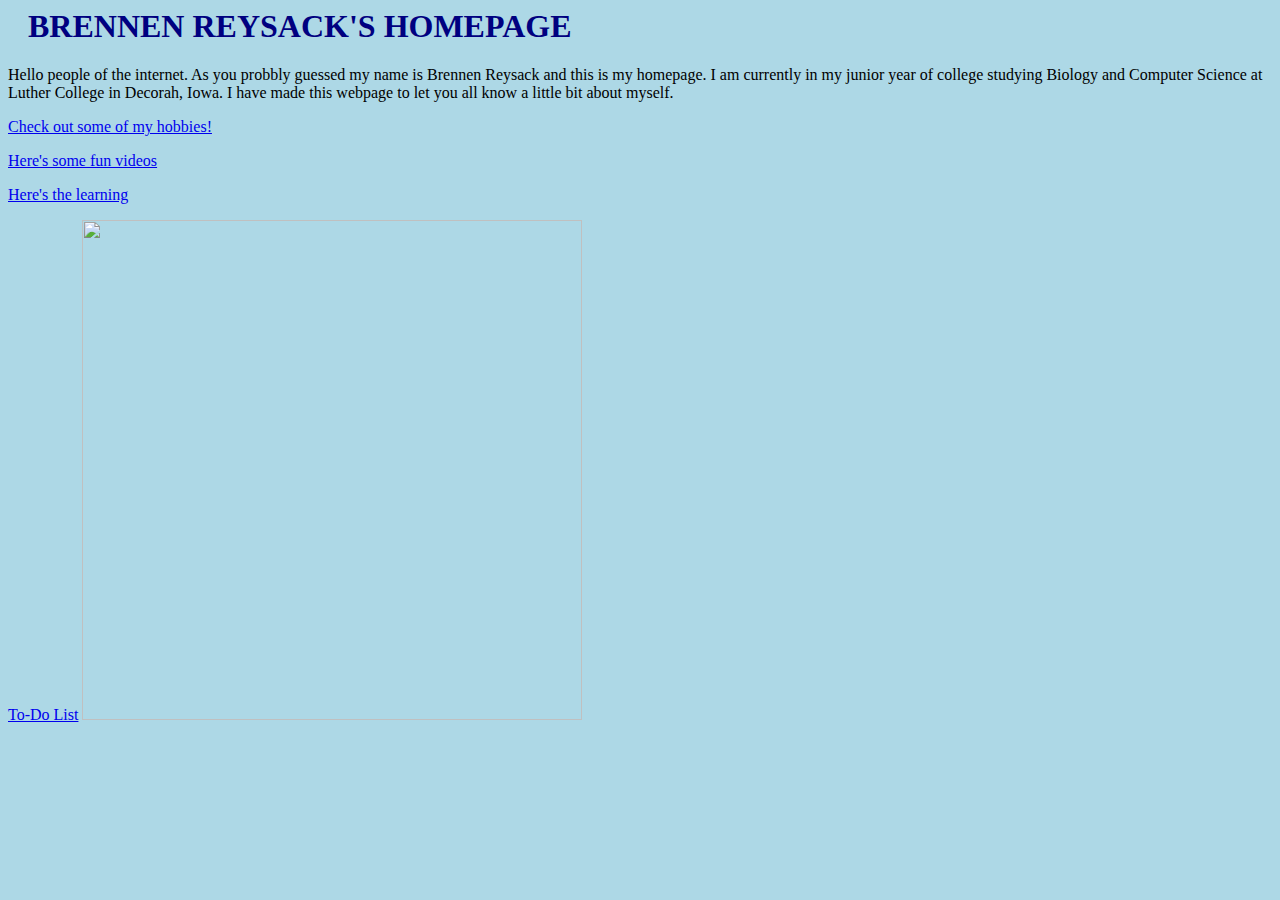
==== index.html @ 89a2199d "Added a ToDO list" ====
<html>

<head>
<link rel="stylesheet" href="style.css">
</head>

<h1> BRENNEN REYSACK'S HOMEPAGE </h1>

<p> Hello people of the internet. As you probbly guessed my name is Brennen Reysack and this is my
homepage.  I am currently in my junior year of college studying Biology and Computer Science at Luther
College in Decorah, Iowa. I have made this webpage to let you all know a little bit about myself. </p>

<a href="Hobbies.html">Check out some of my hobbies!</a>
<p> </p>

<a href="Coolstuff.html">Here's some fun videos</a> 
<p> </p>

<a href="Classes.html">Here's the learning</a>
<p> </p>

<a href="todo.html">To-Do List</a>

<IMG SRC="https://scontent-b.xx.fbcdn.net/hphotos-xpf1/v/l/t1.0-9/10516887_10202726104065960_5251482155004302570_n.jpg?oh=c6cc8b0b2f091d7691c71297a348ba24&oe=548AA3D7" width="500">


</html>
---- style.css ----
body {
    background-color: lightblue;
}
h1 {
    color: navy;
    margin-left: 20px;
}
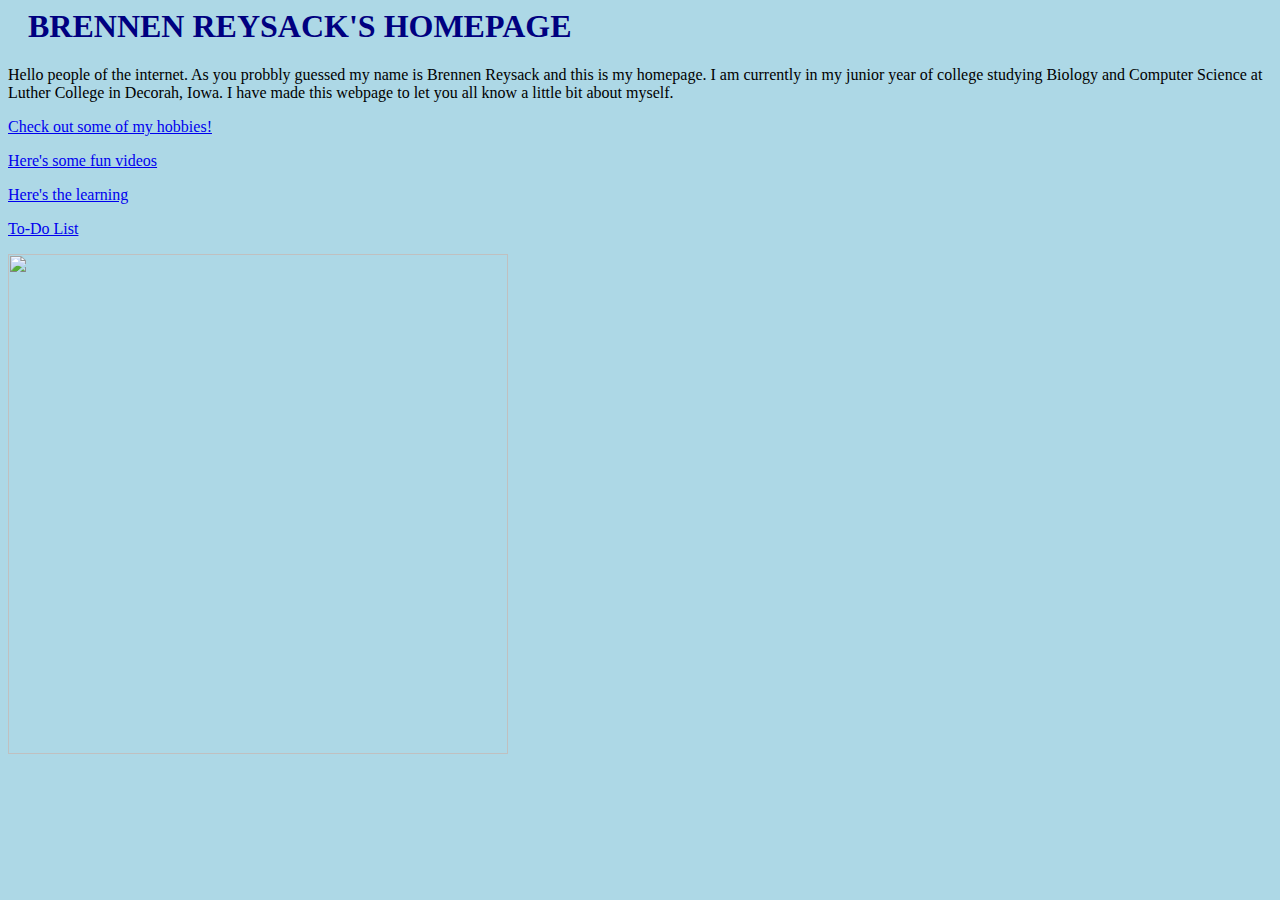
==== commit c424b903: "format todo list link" ====
--- a/index.html
+++ b/index.html
@@ -20,6 +20,7 @@
 <p> </p>
 
 <a href="todo.html">To-Do List</a>
+<p> </p>
 
 <IMG SRC="https://scontent-b.xx.fbcdn.net/hphotos-xpf1/v/l/t1.0-9/10516887_10202726104065960_5251482155004302570_n.jpg?oh=c6cc8b0b2f091d7691c71297a348ba24&oe=548AA3D7" width="500">
 
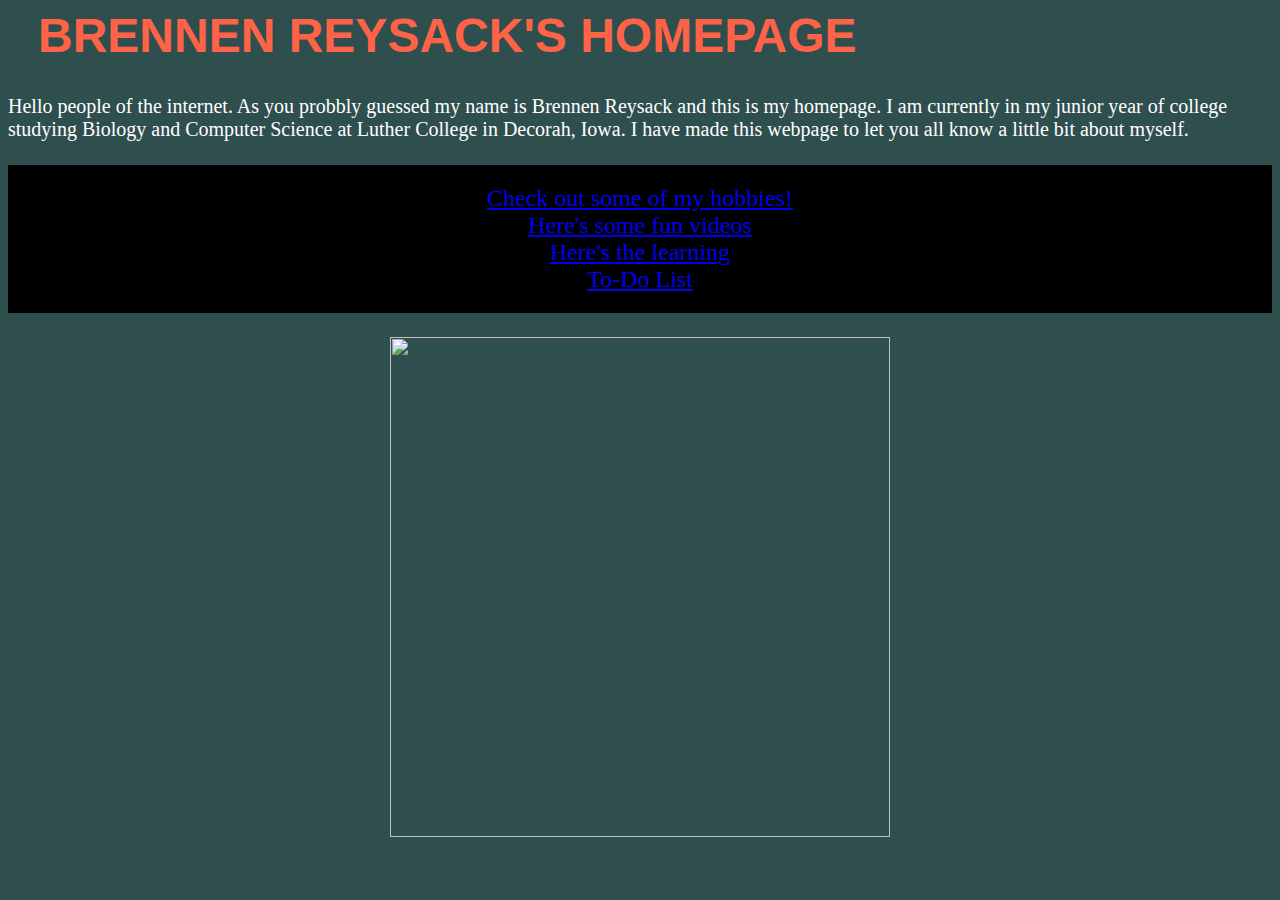
==== commit 6d3aaeec: "styling and pic on hobbies page" ====
--- a/index.html
+++ b/index.html
@@ -4,25 +4,22 @@
 <link rel="stylesheet" href="style.css">
 </head>
 
-<h1> BRENNEN REYSACK'S HOMEPAGE </h1>
+<h1 class= mainhead> BRENNEN REYSACK'S HOMEPAGE </h1>
 
 <p> Hello people of the internet. As you probbly guessed my name is Brennen Reysack and this is my
 homepage.  I am currently in my junior year of college studying Biology and Computer Science at Luther
 College in Decorah, Iowa. I have made this webpage to let you all know a little bit about myself. </p>
 
-<a href="Hobbies.html">Check out some of my hobbies!</a>
-<p> </p>
+<ul class= mainpage>
+	<li><a href="Hobbies.html">Check out some of my hobbies!</a></li>
+	<li><a href="Coolstuff.html">Here's some fun videos</a></li>
+	<li><a href="Classes.html">Here's the learning</a></li>
+	<li><a href="todo.html">To-Do List</a><li>
+</ul>
+<break>
+<break>
 
-<a href="Coolstuff.html">Here's some fun videos</a> 
-<p> </p>
-
-<a href="Classes.html">Here's the learning</a>
-<p> </p>
-
-<a href="todo.html">To-Do List</a>
-<p> </p>
-
-<IMG SRC="https://scontent-b.xx.fbcdn.net/hphotos-xpf1/v/l/t1.0-9/10516887_10202726104065960_5251482155004302570_n.jpg?oh=c6cc8b0b2f091d7691c71297a348ba24&oe=548AA3D7" width="500">
+<IMG class="displayed" SRC="https://scontent-b.xx.fbcdn.net/hphotos-xpf1/v/l/t1.0-9/10516887_10202726104065960_5251482155004302570_n.jpg?oh=c6cc8b0b2f091d7691c71297a348ba24&oe=548AA3D7" width="500">
 
 
 </html>
--- a/style.css
+++ b/style.css
@@ -1,7 +1,37 @@
 body {
-    background-color: lightblue;
+    background: darkslategray;
 }
 h1 {
-    color: navy;
-    margin-left: 20px;
+    color: tomato;
+	
+}
+.mainhead{
+	font-size: 3em;
+	font-family: verdana,sans-serif;
+	font-weight: 900;
+	margin-left: 30px;
+}
+.sechead{
+	font-size: 2em;
+	font-family: verdana,sans-serif;
+	font-weight: 800;
+	margin-left: 30px;
+}
+.mainpage{
+	list-style-type: none;
+	font-size: 1.5em;
+	text-decoration: none;
+	background-color: black;
+	padding: 20px;
+	display:block;
+	text-align: center;
+}
+p{
+	color: white;
+	font-size: 1.25em;
+}
+IMG.displayed{
+	display:block;
+	margin-left: auto;
+	margin-right: auto;
 }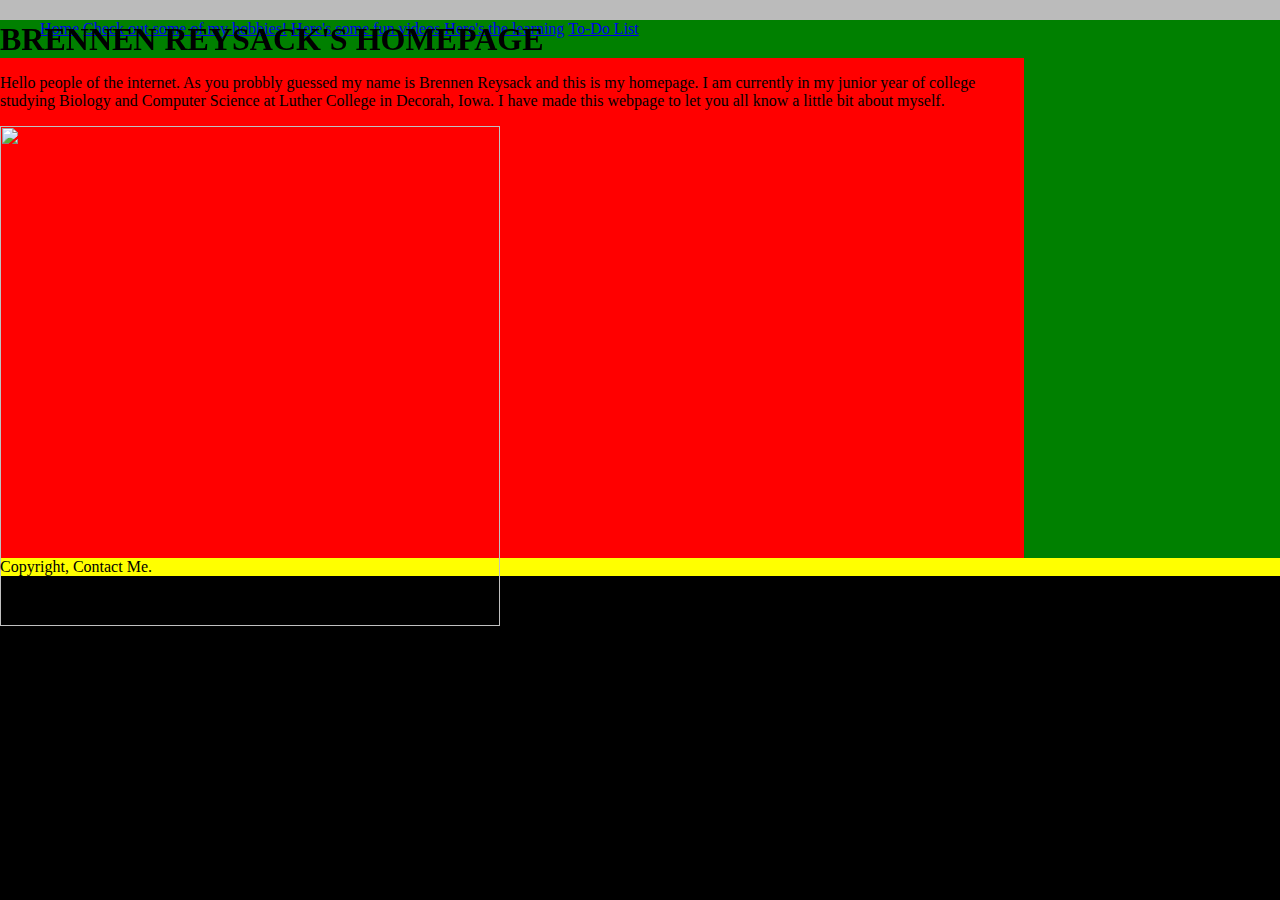
==== commit f9421da1: "updateing layout" ====
--- a/index.html
+++ b/index.html
@@ -1,25 +1,34 @@
 <html>
 
 <head>
-<link rel="stylesheet" href="style.css">
+<link rel="stylesheet" href="newtemplate.css">
 </head>
 
+<header>
 <h1 class= mainhead> BRENNEN REYSACK'S HOMEPAGE </h1>
+</header>
 
-<p> Hello people of the internet. As you probbly guessed my name is Brennen Reysack and this is my
-homepage.  I am currently in my junior year of college studying Biology and Computer Science at Luther
-College in Decorah, Iowa. I have made this webpage to let you all know a little bit about myself. </p>
 
-<ul class= mainpage>
+
+<nav>
+<ul>
+	<li><a href="index.html"> Home</a></li>
 	<li><a href="Hobbies.html">Check out some of my hobbies!</a></li>
 	<li><a href="Coolstuff.html">Here's some fun videos</a></li>
 	<li><a href="Classes.html">Here's the learning</a></li>
 	<li><a href="todo.html">To-Do List</a><li>
 </ul>
+<nav>
+<aside>
+	<p> Hello people of the internet. As you probbly guessed my name is Brennen Reysack and this is my
+homepage.  I am currently in my junior year of college studying Biology and Computer Science at Luther
+College in Decorah, Iowa. I have made this webpage to let you all know a little bit about myself. </p>
 <break>
-<break>
+<IMG class="displayed" SRC="https://scontent-b.xx.fbcdn.net/hphotos-xpf1/v/l/t1.0-9/10516887_10202726104065960_5251482155004302570_n.jpg?oh=c6cc8b0b2f091d7691c71297a348ba24&oe=548AA3D7" width="500">
+</aside>
 
-<IMG class="displayed" SRC="https://scontent-b.xx.fbcdn.net/hphotos-xpf1/v/l/t1.0-9/10516887_10202726104065960_5251482155004302570_n.jpg?oh=c6cc8b0b2f091d7691c71297a348ba24&oe=548AA3D7" width="500">
-
+<footer>
+	Copyright, Contact Me.
+</footer>
 
 </html>
--- a/newtemplate.css
+++ b/newtemplate.css
@@ -0,0 +1,38 @@
+         header {
+             position: fixed;
+             background-color: #bbbbbb;
+             top: 0px;
+             left: 0px;
+             width: 100%;
+             height: 20px;
+         }
+         nav {
+             margin-top: 20px;
+             margin-bottom: 0px;
+             background-color: green;
+         }
+         nav li {
+            display: inline;
+         }
+         section {
+             float: left;
+             width: 20%;
+             height: 500px;
+             background-color: blue;
+             color: white;
+         }
+         aside {
+             float: left;
+             width: 80%;
+             height: 500px;
+             background-color: red;
+         }
+         footer {
+             clear: both;
+             background-color: yellow;
+         }
+         body {
+             background-color: black;
+             margin: 0px;
+         }
+
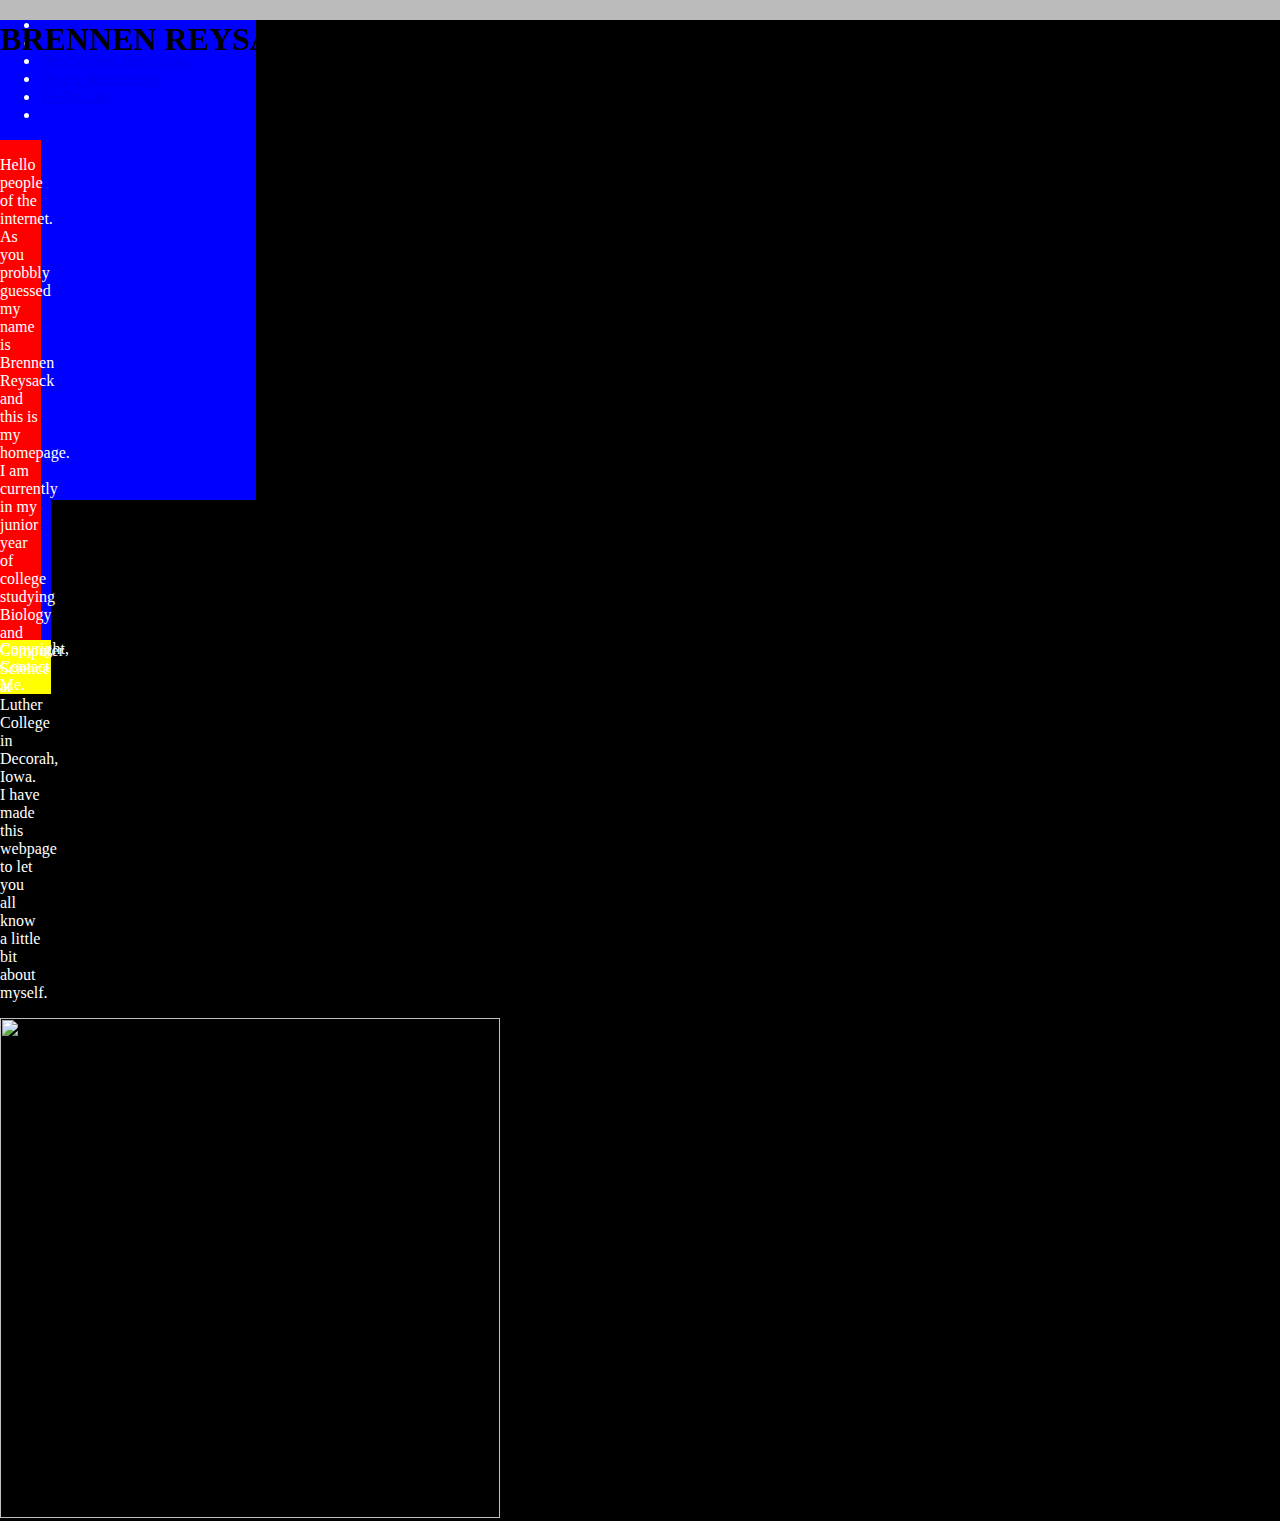
==== commit 6ce80a9e: "New template take 2" ====
--- a/index.html
+++ b/index.html
@@ -10,7 +10,7 @@
 
 
 
-<nav>
+<section>
 <ul>
 	<li><a href="index.html"> Home</a></li>
 	<li><a href="Hobbies.html">Check out some of my hobbies!</a></li>
@@ -18,7 +18,7 @@
 	<li><a href="Classes.html">Here's the learning</a></li>
 	<li><a href="todo.html">To-Do List</a><li>
 </ul>
-<nav>
+<section>
 <aside>
 	<p> Hello people of the internet. As you probbly guessed my name is Brennen Reysack and this is my
 homepage.  I am currently in my junior year of college studying Biology and Computer Science at Luther
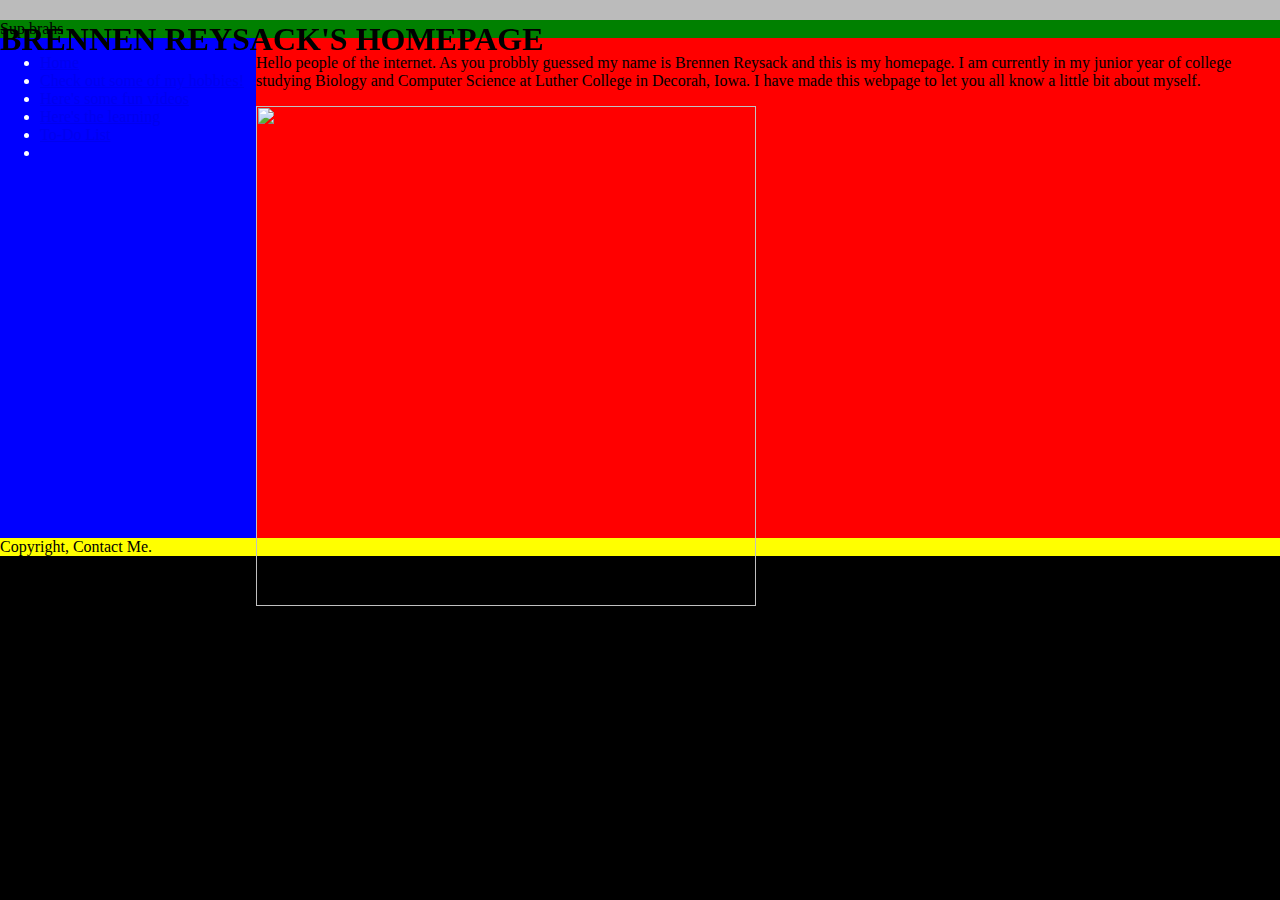
==== commit e6d035e9: "take 3" ====
--- a/index.html
+++ b/index.html
@@ -8,7 +8,9 @@
 <h1 class= mainhead> BRENNEN REYSACK'S HOMEPAGE </h1>
 </header>
 
-
+<nav>
+Sup brahs
+</nav>
 
 <section>
 <ul>
@@ -18,7 +20,7 @@
 	<li><a href="Classes.html">Here's the learning</a></li>
 	<li><a href="todo.html">To-Do List</a><li>
 </ul>
-<section>
+</section>
 <aside>
 	<p> Hello people of the internet. As you probbly guessed my name is Brennen Reysack and this is my
 homepage.  I am currently in my junior year of college studying Biology and Computer Science at Luther
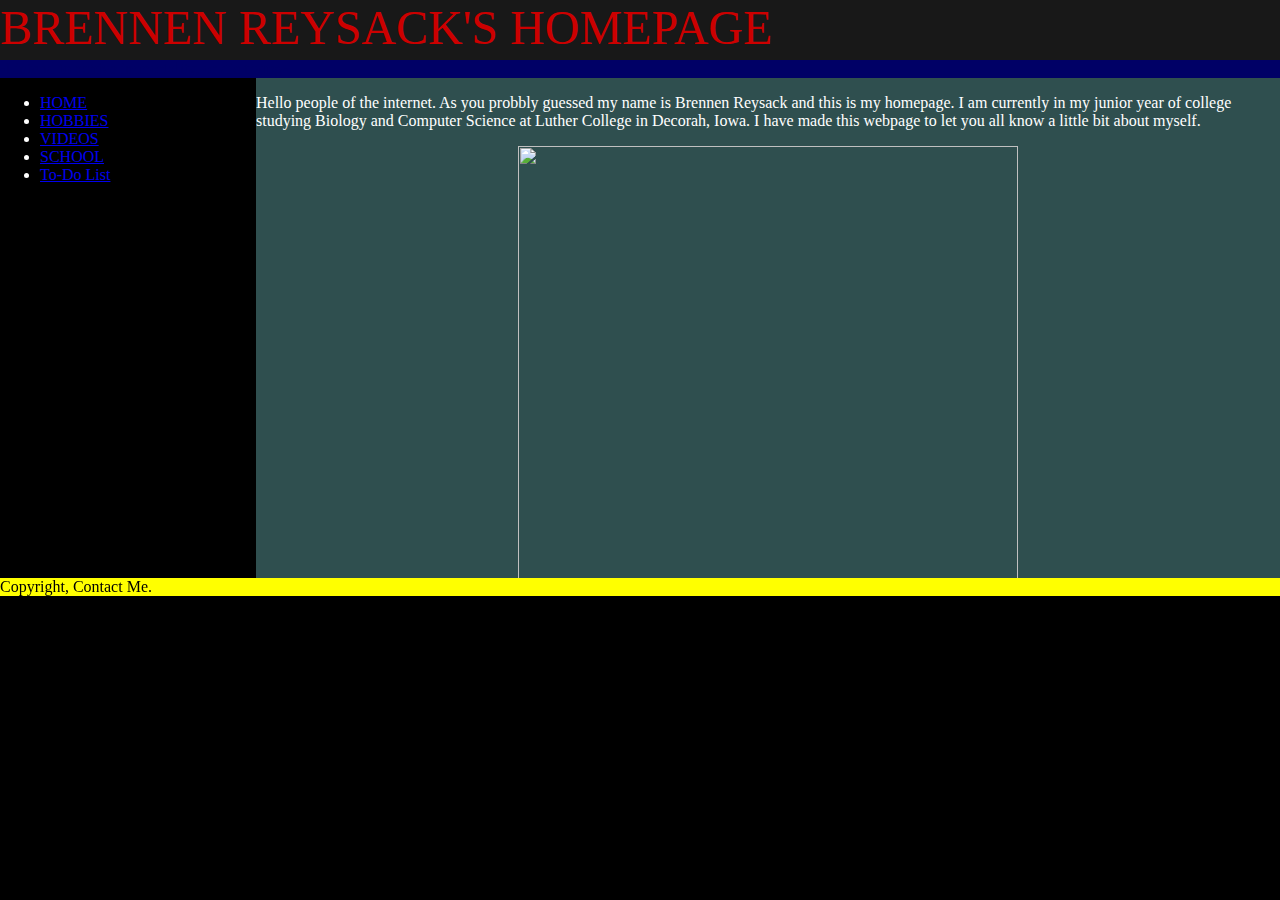
==== commit c8ea14bb: "Full template overhaul" ====
--- a/index.html
+++ b/index.html
@@ -5,20 +5,18 @@
 </head>
 
 <header>
-<h1 class= mainhead> BRENNEN REYSACK'S HOMEPAGE </h1>
+BRENNEN REYSACK'S HOMEPAGE
 </header>
 
-<nav>
-Sup brahs
-</nav>
+<nav>	-I intend to achive immortality, or die trying- </nav>
 
 <section>
 <ul>
-	<li><a href="index.html"> Home</a></li>
-	<li><a href="Hobbies.html">Check out some of my hobbies!</a></li>
-	<li><a href="Coolstuff.html">Here's some fun videos</a></li>
-	<li><a href="Classes.html">Here's the learning</a></li>
-	<li><a href="todo.html">To-Do List</a><li>
+	<li><a href="index.html"> HOME</a></li>
+	<li><a href="Hobbies.html">HOBBIES</a></li>
+	<li><a href="Coolstuff.html">VIDEOS</a></li>
+	<li><a href="Classes.html">SCHOOL</a></li>
+	<li><a href="todo.html">To-Do List</a></li>
 </ul>
 </section>
 <aside>
--- a/newtemplate.css
+++ b/newtemplate.css
@@ -1,15 +1,19 @@
          header {
              position: fixed;
-             background-color: #bbbbbb;
+             background-color: #181818;
              top: 0px;
              left: 0px;
              width: 100%;
-             height: 20px;
+             height: 60px;
+	     font-size:3em;
+	     color: CC0000;
+	     overflow: hidden;
          }
          nav {
-             margin-top: 20px;
+             margin-top: 60px;
              margin-bottom: 0px;
-             background-color: green;
+             background-color: 000066;
+	     color: 000066;
          }
          nav li {
             display: inline;
@@ -18,14 +22,18 @@
              float: left;
              width: 20%;
              height: 500px;
-             background-color: blue;
+             background-color: black;
              color: white;
+	     text-decoration: none;
          }
          aside {
              float: left;
              width: 80%;
              height: 500px;
-             background-color: red;
+             background-color: darkslategray;
+	     text-decoration: none;
+	     color: white;
+	     overflow: auto
          }
          footer {
              clear: both;
@@ -36,3 +44,23 @@
              margin: 0px;
          }
 
+	IMG.displayed{
+		display:block;
+		margin-left: auto;
+		margin-right: auto;
+	}
+	.high{
+	background-color: orange;
+	}
+	.mid{
+		background-color: yellow;
+	}
+	.min{
+		background-color: GreenYellow;
+	}
+	.extreeme{
+		background-color: red;
+	}
+	.done{
+		text-decoration: line-through;
+	}